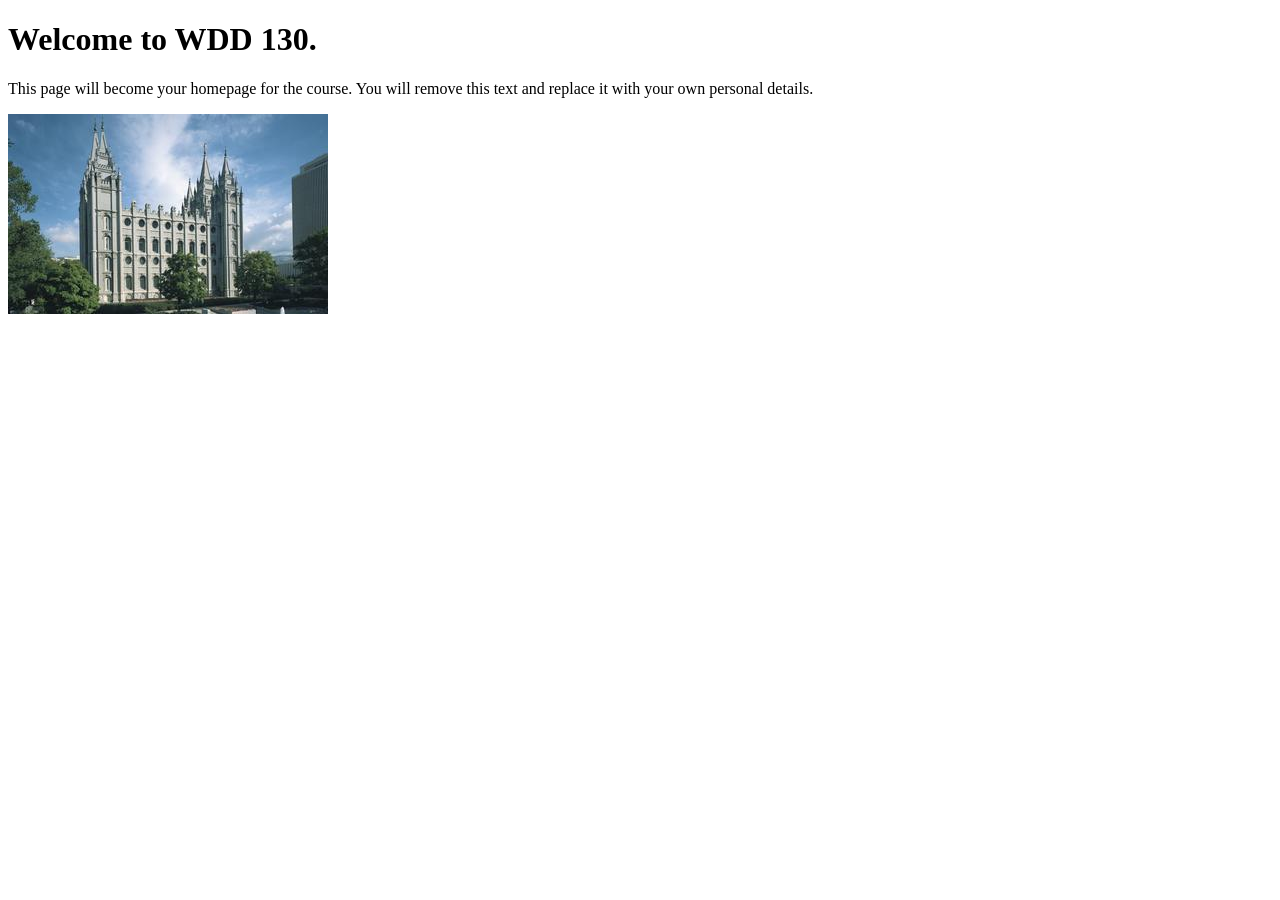
==== index.html @ 05ec2628 "Initial commit" ====
<!DOCTYPE html>
<html lang="en">
<head>
    <meta charset="UTF-8">
    <meta name="viewport" content="width=device-width, initial-scale=1.0">
    <title>WDD 130 | Personal Homepage</title>
</head>
<body>
    <h1>Welcome to WDD 130.</h1>
    <p>This page will become your homepage for the course. You will remove this text and replace it with your own personal details.</p>

    <img src="images/salt-lake-temple.jpg" alt="The Salt Lake Temple.">
</body>
</html>
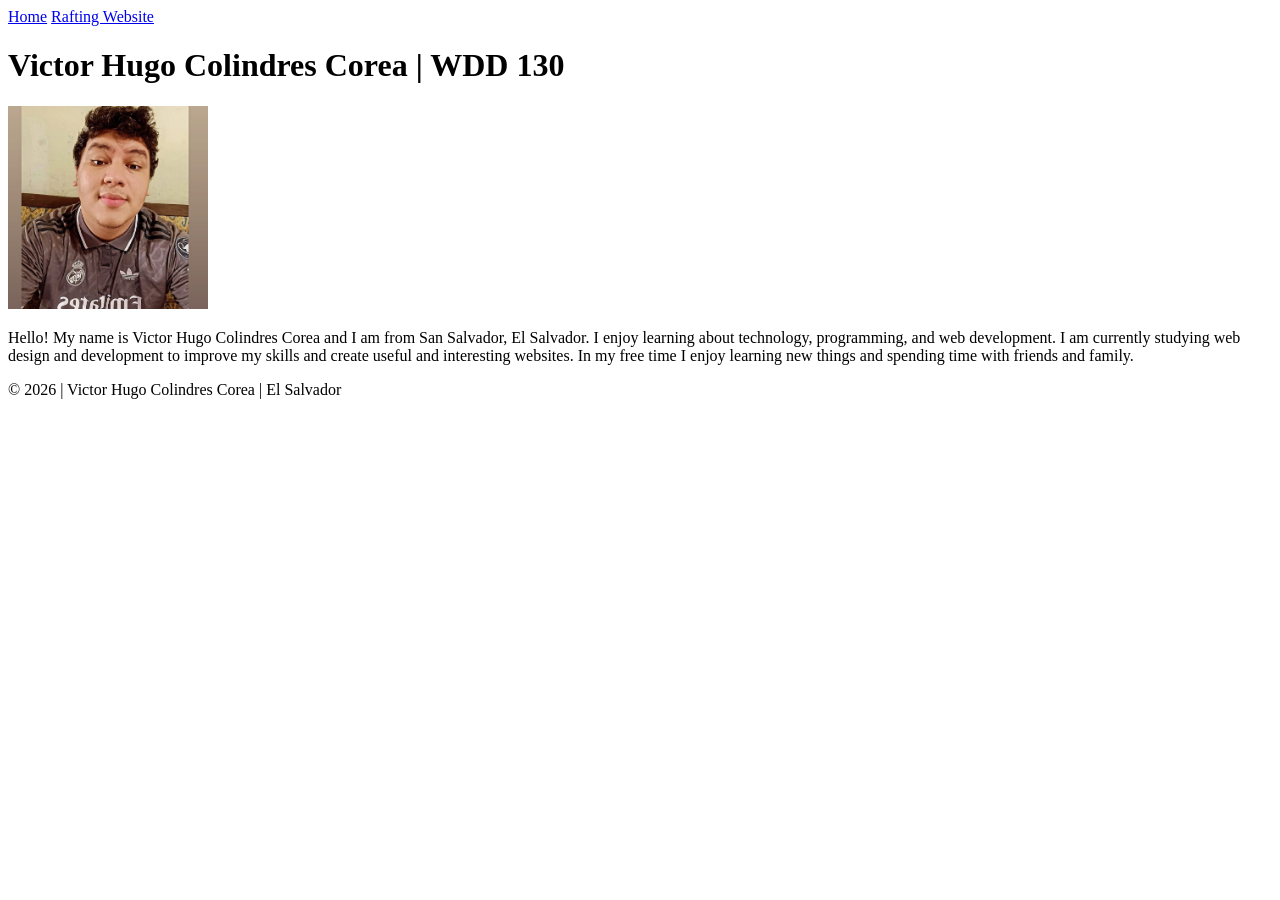
==== commit 2c5718cf: "W01Homepage" ====
--- a/index.html
+++ b/index.html
@@ -1,14 +1,41 @@
 <!DOCTYPE html>
-<html lang="en">
+<html lang="en-US">
+
 <head>
-    <meta charset="UTF-8">
+    <meta charset="utf-8">
     <meta name="viewport" content="width=device-width, initial-scale=1.0">
-    <title>WDD 130 | Personal Homepage</title>
+    <title>Victor Hugo Colindres Corea | WDD 130</title>
 </head>
+
 <body>
-    <h1>Welcome to WDD 130.</h1>
-    <p>This page will become your homepage for the course. You will remove this text and replace it with your own personal details.</p>
 
-    <img src="images/salt-lake-temple.jpg" alt="The Salt Lake Temple.">
+    <header>
+        <nav>
+            <a href="#">Home</a>
+            <a href="wwr/">Rafting Website</a>
+        </nav>
+    </header>
+
+    <main>
+
+        <h1>Victor Hugo Colindres Corea | WDD 130</h1>
+
+        <img src="images/coli1.jpg" alt="Victor Hugo Colindres Corea" width="200">
+
+        <p>
+            Hello! My name is Victor Hugo Colindres Corea and I am from San Salvador, El Salvador.
+            I enjoy learning about technology, programming, and web development. I am currently
+            studying web design and development to improve my skills and create useful and
+            interesting websites. In my free time I enjoy learning new things and spending
+            time with friends and family.
+        </p>
+
+    </main>
+    <footer>
+        <p>&copy; 2026 | Victor Hugo Colindres Corea | El Salvador</p>
+    </footer>
+
+
 </body>
+
 </html>
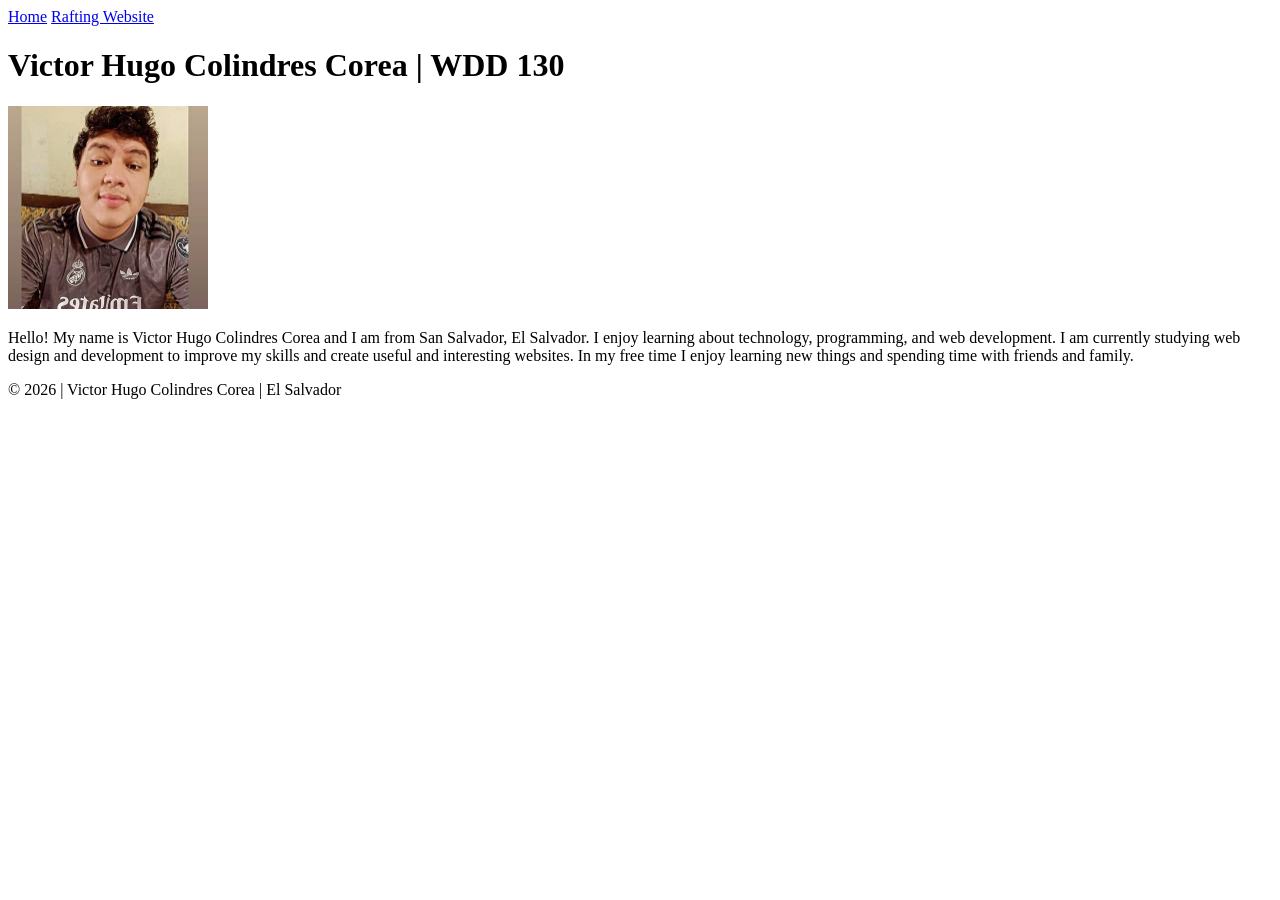
==== commit ec2fe241: "Profile fix" ====
--- a/index.html
+++ b/index.html
@@ -20,7 +20,7 @@
 
         <h1>Victor Hugo Colindres Corea | WDD 130</h1>
 
-        <img src="images/coli1.jpg" alt="Victor Hugo Colindres Corea" width="200">
+        <img src="images/profile.jpg" alt="Victor Hugo Colindres Corea" width="200">
 
         <p>
             Hello! My name is Victor Hugo Colindres Corea and I am from San Salvador, El Salvador.
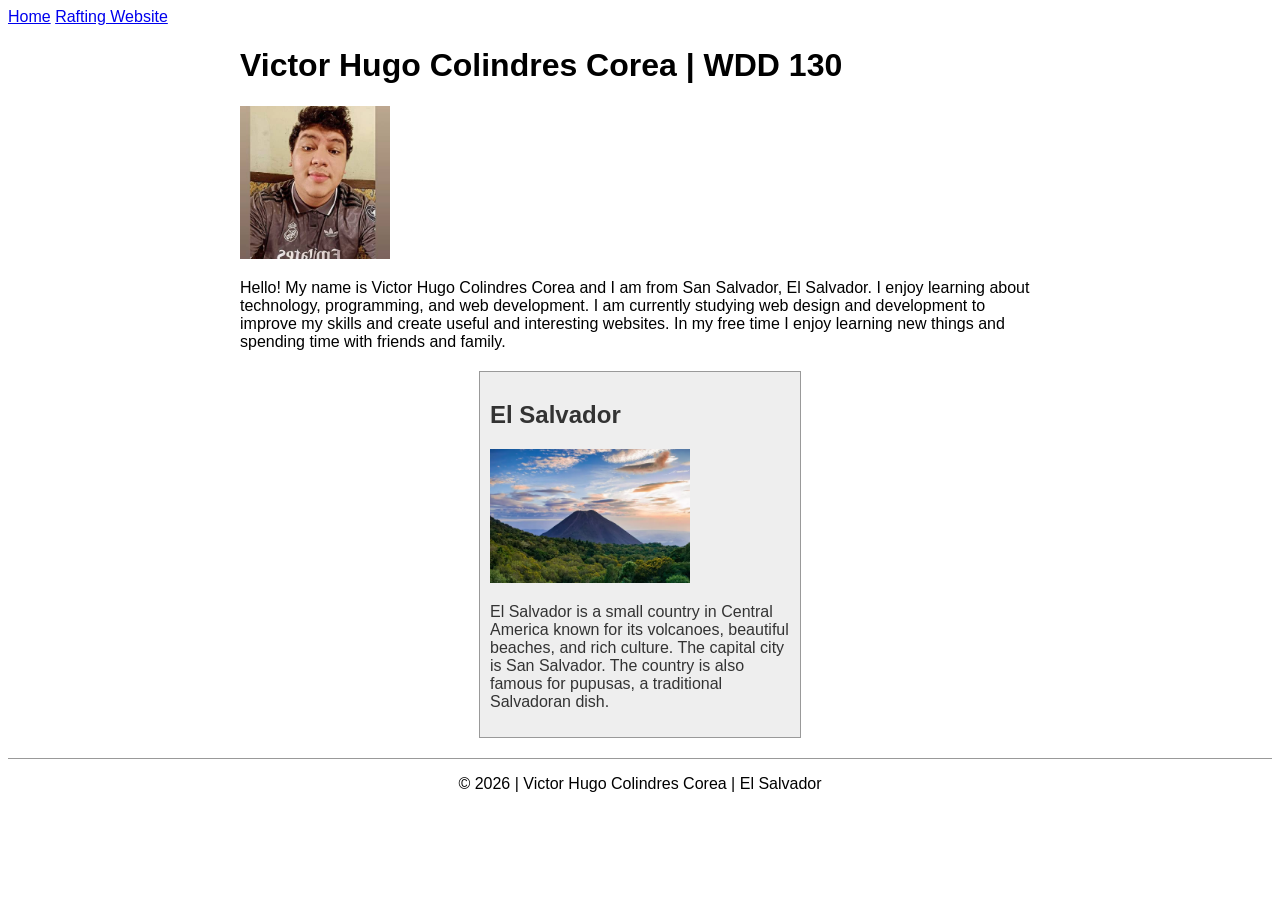
==== commit e670960c: "w2assignment" ====
--- a/index.html
+++ b/index.html
@@ -5,6 +5,12 @@
     <meta charset="utf-8">
     <meta name="viewport" content="width=device-width, initial-scale=1.0">
     <title>Victor Hugo Colindres Corea | WDD 130</title>
+
+    <meta name="description"
+      content="Victor Hugo Colindres Corea WDD130 home page about web development and learning programming">
+    <meta name="author" content="Victor Hugo Colindres Corea">
+
+    <link rel="stylesheet" href="styles/styles.css">
 </head>
 
 <body>
@@ -20,7 +26,7 @@
 
         <h1>Victor Hugo Colindres Corea | WDD 130</h1>
 
-        <img src="images/profile.jpg" alt="Victor Hugo Colindres Corea" width="200">
+        <img src="images/profile.jpg" alt="Victor Hugo Colindres Corea">
 
         <p>
             Hello! My name is Victor Hugo Colindres Corea and I am from San Salvador, El Salvador.
@@ -31,11 +37,21 @@
         </p>
 
     </main>
+
+    <aside>
+        <h2>El Salvador</h2>
+        <img src="images/el-salvador.jpg" alt="Landscape of El Salvador">
+        <p>
+            El Salvador is a small country in Central America known for its volcanoes,
+            beautiful beaches, and rich culture. The capital city is San Salvador.
+            The country is also famous for pupusas, a traditional Salvadoran dish.
+        </p>
+    </aside>
+
     <footer>
         <p>&copy; 2026 | Victor Hugo Colindres Corea | El Salvador</p>
     </footer>
 
-
 </body>
 
 </html>
--- a/styles/styles.css
+++ b/styles/styles.css
@@ -0,0 +1,43 @@
+body {
+    font-family: Arial, Helvetica, sans-serif;
+}
+
+/* Main content */
+main {
+    max-width: 800px;
+    margin: 0 auto;
+}
+
+/* Profile image inside main */
+main img {
+    width: 150px;
+    height: auto;
+}
+
+/* Paragraph settings */
+p {
+    padding: 0;
+}
+
+/* Aside section */
+aside {
+    width: 300px;
+    margin: 20px auto;
+    border: 1px solid #999;
+    padding: 10px;
+    background-color: #eeeeee;
+    color: #333;
+}
+
+/* Image inside aside */
+aside img {
+    width: 200px;
+    height: auto;
+}
+
+/* Footer styling */
+footer {
+    margin-top: 20px;
+    border-top: 1px solid #999;
+    text-align: center;
+}
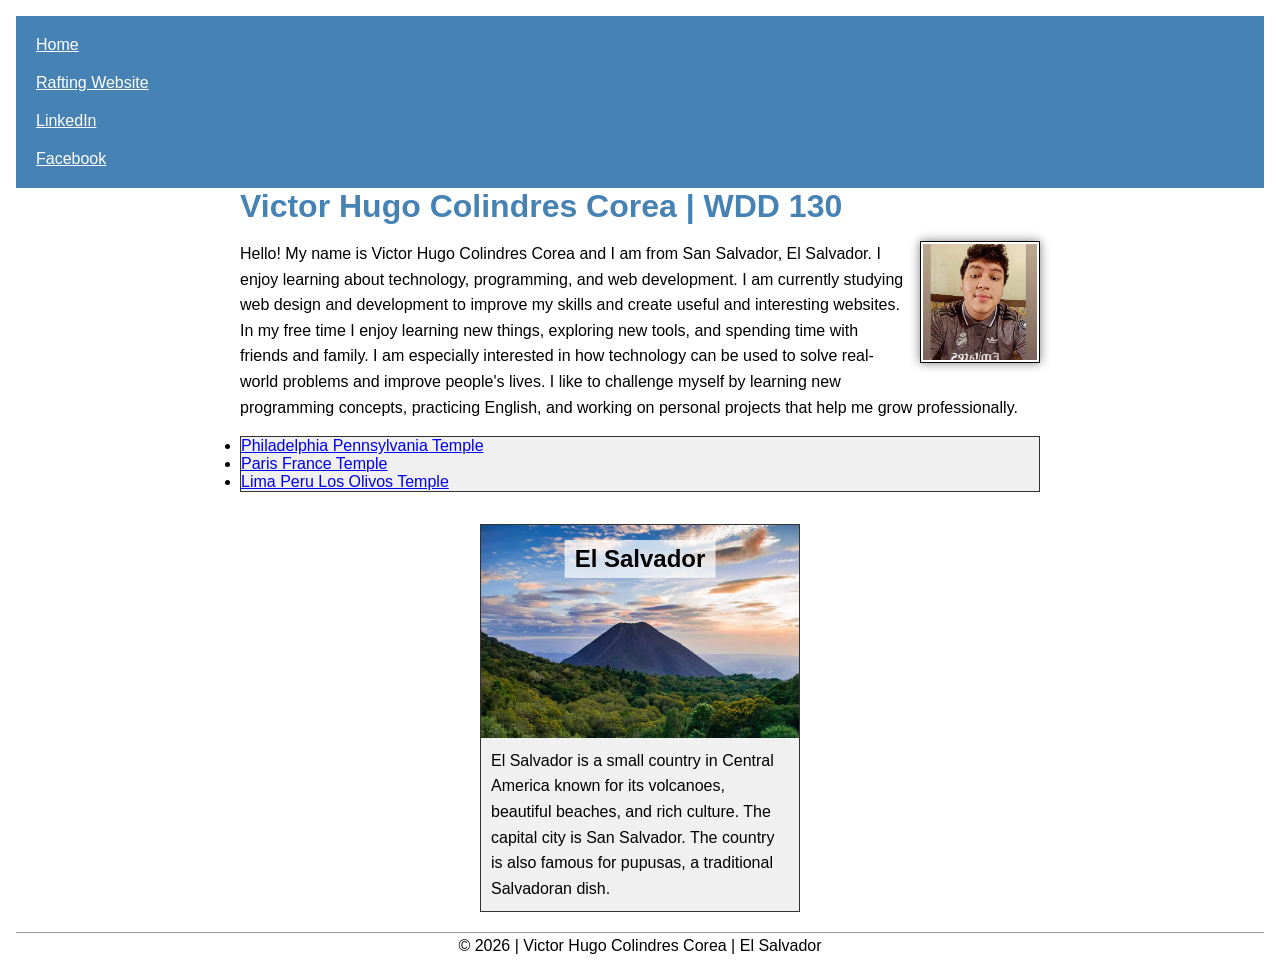
==== commit 6f35dee7: "Index update week3" ====
--- a/index.html
+++ b/index.html
@@ -19,6 +19,8 @@
         <nav>
             <a href="#">Home</a>
             <a href="wwr/">Rafting Website</a>
+            <a href="https://linkedin.com" target="_blank">LinkedIn</a>
+            <a href="https://facebook.com" target="_blank">Facebook</a>
         </nav>
     </header>
 
@@ -32,13 +34,28 @@
             Hello! My name is Victor Hugo Colindres Corea and I am from San Salvador, El Salvador.
             I enjoy learning about technology, programming, and web development. I am currently
             studying web design and development to improve my skills and create useful and
-            interesting websites. In my free time I enjoy learning new things and spending
-            time with friends and family.
+            interesting websites. In my free time I enjoy learning new things, exploring new tools,
+            and spending time with friends and family.
+
+            I am especially interested in how technology can be used to solve real-world problems
+            and improve people's lives. I like to challenge myself by learning new programming
+            concepts, practicing English, and working on personal projects that help me grow
+            professionally.
         </p>
+
+        <ul class="box">
+            <li><a href="https://www.churchofjesuschrist.org/temples/details/philadelphia-pennsylvania-temple"
+                  target="_blank">Philadelphia Pennsylvania Temple</a></li>
+            <li><a href="https://www.churchofjesuschrist.org/temples/details/paris-france-temple"
+                  target="_blank">Paris France Temple</a></li>
+            <li><a href="https://www.churchofjesuschrist.org/temples/details/lima-peru-los-olivos-temple"
+                  target="_blank">Lima Peru Los Olivos Temple</a></li>
+        </ul>
 
     </main>
 
-    <aside>
+    <!-- 🔥 ASIDE CENTRADO -->
+    <aside class="box">
         <h2>El Salvador</h2>
         <img src="images/el-salvador.jpg" alt="Landscape of El Salvador">
         <p>
--- a/styles/styles.css
+++ b/styles/styles.css
@@ -1,43 +1,106 @@
+/* RESET */
+* {
+    margin: 0;
+    padding: 0;
+    box-sizing: border-box;
+}
+
+/* BODY */
 body {
     font-family: Arial, Helvetica, sans-serif;
+    padding: 1rem;
 }
 
-/* Main content */
+/* NAV */
+nav {
+    background-color: steelblue;
+    padding: 10px;
+}
+
+nav a {
+    color: white;
+    padding: 10px;
+    display: block;
+}
+
+/* MAIN */
 main {
     max-width: 800px;
     margin: 0 auto;
 }
 
-/* Profile image inside main */
-main img {
-    width: 150px;
-    height: auto;
+/* H1 */
+h1 {
+    color: steelblue;
+    margin-bottom: 1rem;
 }
 
-/* Paragraph settings */
+/* IMAGEN PERFIL */
+main img {
+    float: right;
+    width: 120px;
+    margin: 0 0 1rem 1rem;
+    border: 1px solid #000;
+    padding: 2px;
+    box-shadow: 0 0 10px gray;
+}
+
+/* CLEAR */
+main::after {
+    content: "";
+    display: block;
+    clear: both;
+}
+
+/* TEXTO */
 p {
+    line-height: 1.6;
+}
+
+/* 🔥 ASIDE CENTRADO CORRECTAMENTE */
+aside {
+    width: 320px;
+    margin: 20px auto;
+    /* 🔥 centra TODO */
+    border: 1px solid #999;
+    background-color: #eeeeee;
+    position: relative;
     padding: 0;
 }
 
-/* Aside section */
-aside {
-    width: 300px;
-    margin: 20px auto;
-    border: 1px solid #999;
-    padding: 10px;
-    background-color: #eeeeee;
-    color: #333;
+/* IMAGEN */
+aside img {
+    width: 100%;
+    display: block;
 }
 
-/* Image inside aside */
-aside img {
-    width: 200px;
-    height: auto;
+/* 🔥 OVERLAY CORRECTO (centrado visualmente) */
+aside h2 {
+    position: absolute;
+    top: 15px;
+    left: 50%;
+    /* 🔥 centro horizontal */
+    transform: translateX(-50%);
+    /* 🔥 centra perfecto */
+    background-color: rgba(255, 255, 255, 0.7);
+    padding: 5px 10px;
 }
 
-/* Footer styling */
+/* TEXTO */
+aside p {
+    padding: 10px;
+}
+
+/* FOOTER */
 footer {
+    text-align: center;
     margin-top: 20px;
     border-top: 1px solid #999;
-    text-align: center;
+}
+
+/* BOX */
+.box {
+    margin: 1rem auto;
+    border: 1px solid #333;
+    background-color: #f0f0f0;
 }
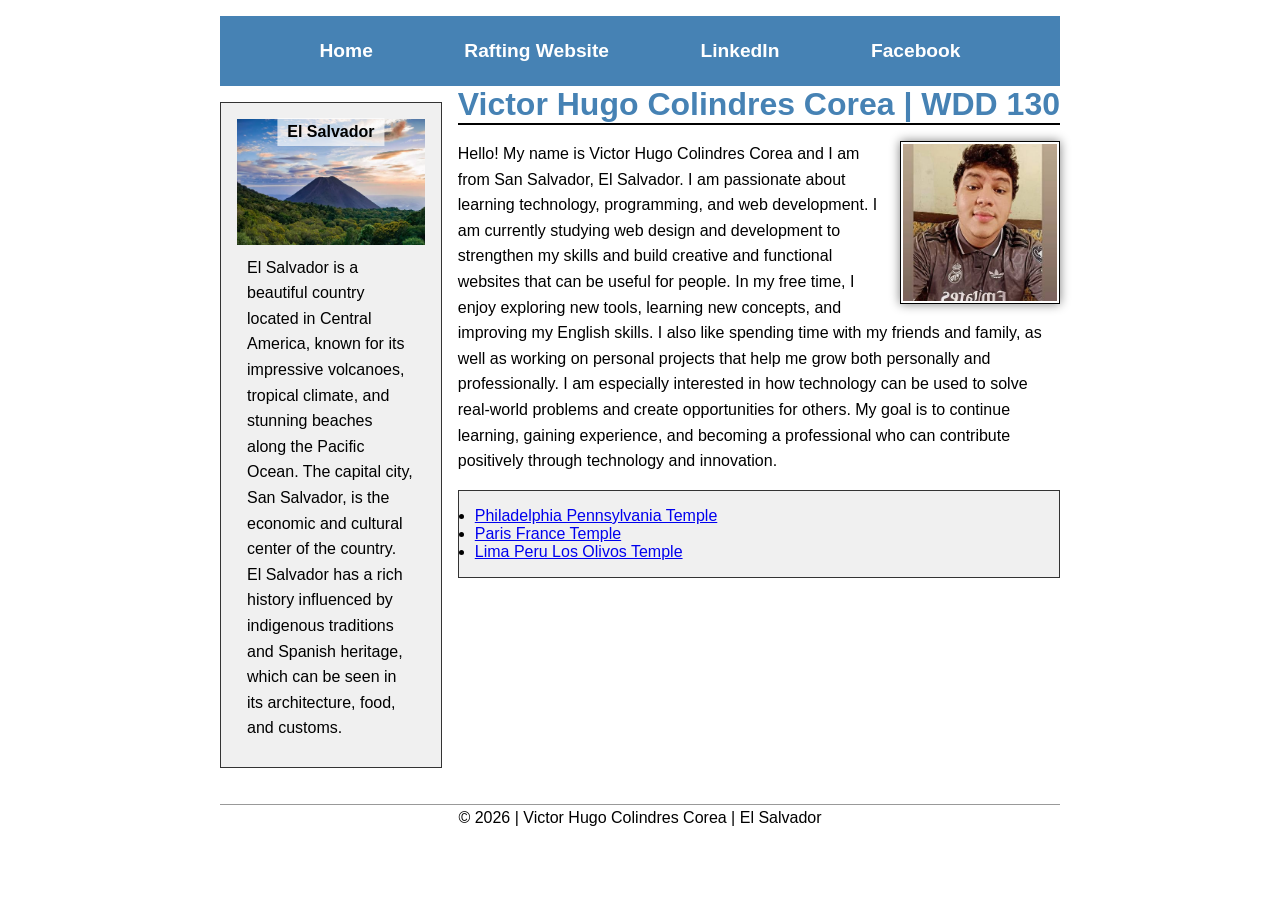
==== commit 8254d851: "W04 Code-along Activity" ====
--- a/index.html
+++ b/index.html
@@ -24,46 +24,62 @@
         </nav>
     </header>
 
-    <main>
+    <!-- 🔥 GRID ENVOLVIENDO TODO -->
+    <div class="grid">
 
-        <h1>Victor Hugo Colindres Corea | WDD 130</h1>
+        <!-- 🔥 ASIDE (IZQUIERDA) -->
+        <aside class="box">
+            <h2>El Salvador</h2>
+            <img src="images/el-salvador.jpg" alt="Landscape of El Salvador">
+            <p>
+                El Salvador is a beautiful country located in Central America, known for its
+                impressive volcanoes, tropical climate, and stunning beaches along the Pacific
+                Ocean.
+                The capital city, San Salvador, is the economic and cultural center of the country.
+                El Salvador has a rich history influenced by indigenous traditions and Spanish
+                heritage, which can be seen in its architecture, food, and customs.
 
-        <img src="images/profile.jpg" alt="Victor Hugo Colindres Corea">
+            </p>
+        </aside>
 
-        <p>
-            Hello! My name is Victor Hugo Colindres Corea and I am from San Salvador, El Salvador.
-            I enjoy learning about technology, programming, and web development. I am currently
-            studying web design and development to improve my skills and create useful and
-            interesting websites. In my free time I enjoy learning new things, exploring new tools,
-            and spending time with friends and family.
+        <!-- 🔥 MAIN (DERECHA) -->
+        <main>
 
-            I am especially interested in how technology can be used to solve real-world problems
-            and improve people's lives. I like to challenge myself by learning new programming
-            concepts, practicing English, and working on personal projects that help me grow
-            professionally.
-        </p>
+            <h1>Victor Hugo Colindres Corea | WDD 130</h1>
 
-        <ul class="box">
-            <li><a href="https://www.churchofjesuschrist.org/temples/details/philadelphia-pennsylvania-temple"
-                  target="_blank">Philadelphia Pennsylvania Temple</a></li>
-            <li><a href="https://www.churchofjesuschrist.org/temples/details/paris-france-temple"
-                  target="_blank">Paris France Temple</a></li>
-            <li><a href="https://www.churchofjesuschrist.org/temples/details/lima-peru-los-olivos-temple"
-                  target="_blank">Lima Peru Los Olivos Temple</a></li>
-        </ul>
+            <img src="images/profile.jpg" alt="Victor Hugo Colindres Corea">
 
-    </main>
+            <p>
+                Hello! My name is Victor Hugo Colindres Corea and I am from San Salvador, El
+                Salvador.
+                I am passionate about learning technology, programming, and web development. I am
+                currently studying web design and development to strengthen my skills and build
+                creative and functional websites that can be useful for people.
 
-    <!-- 🔥 ASIDE CENTRADO -->
-    <aside class="box">
-        <h2>El Salvador</h2>
-        <img src="images/el-salvador.jpg" alt="Landscape of El Salvador">
-        <p>
-            El Salvador is a small country in Central America known for its volcanoes,
-            beautiful beaches, and rich culture. The capital city is San Salvador.
-            The country is also famous for pupusas, a traditional Salvadoran dish.
-        </p>
-    </aside>
+                In my free time, I enjoy exploring new tools, learning new concepts, and improving
+                my
+                English skills. I also like spending time with my friends and family, as well as
+                working on personal projects that help me grow both personally and professionally.
+
+                I am especially interested in how technology can be used to solve real-world
+                problems
+                and create opportunities for others. My goal is to continue learning, gaining
+                experience, and becoming a professional who can contribute positively through
+                technology and innovation.
+            </p>
+
+            <ul class="box">
+                <li><a href="https://www.churchofjesuschrist.org/temples/details/philadelphia-pennsylvania-temple"
+                      target="_blank">Philadelphia Pennsylvania Temple</a></li>
+                <li><a href="https://www.churchofjesuschrist.org/temples/details/paris-france-temple"
+                      target="_blank">Paris France Temple</a></li>
+                <li><a href="https://www.churchofjesuschrist.org/temples/details/lima-peru-los-olivos-temple"
+                      target="_blank">Lima Peru Los Olivos Temple</a></li>
+            </ul>
+
+        </main>
+
+    </div>
 
     <footer>
         <p>&copy; 2026 | Victor Hugo Colindres Corea | El Salvador</p>
--- a/styles/styles.css
+++ b/styles/styles.css
@@ -11,34 +11,95 @@
     padding: 1rem;
 }
 
-/* NAV */
+/* 🔥 HEADER, GRID Y FOOTER CENTRADOS */
+header,
+.grid,
+footer {
+    max-width: 840px;
+    margin: 0 auto;
+}
+
+/* NAV (FLEX) */
 nav {
     background-color: steelblue;
+    padding: 1rem;
+    display: flex;
+    justify-content: space-evenly;
+    align-items: center;
+}
+
+/* LINKS */
+nav a {
+    display: block;
+    padding: 0.5rem;
+    text-decoration: none;
+    font-size: 1.2rem;
+    font-weight: 700;
+    color: #fff;
+}
+
+/* 🔥 H1 */
+h1 {
+    color: steelblue;
+    margin-bottom: 1rem;
+    border-bottom: 2px solid #000;
+    white-space: nowrap;
+}
+
+/* 🔥 GRID CONTENEDOR */
+.grid {
+    display: grid;
+    grid-template-columns: auto 1fr;
+    gap: 1rem;
+    align-items: start;
+    /* 🔥 evita que se baje */
+}
+
+/* 🔥 ASIDE */
+aside {
+    width: 20rem;
+    border: 1px solid #999;
+    background-color: #eeeeee;
+    position: relative;
+    grid-column: 1/2;
+    margin: 0;
+    /* 🔥 evita desalineación */
+}
+
+/* IMAGEN */
+aside img {
+    width: 100%;
+    display: block;
+}
+
+/* 🔥 TEXTO SOBRE IMAGEN */
+aside h2 {
+    position: absolute;
+    top: 15px;
+    left: 50%;
+    transform: translateX(-50%);
+    background-color: rgba(255, 255, 255, 0.7);
+    padding: 5px 10px;
+    white-space: nowrap;
+    font-size: 1rem;
+}
+
+/* TEXTO */
+aside p {
     padding: 10px;
 }
 
-nav a {
-    color: white;
-    padding: 10px;
-    display: block;
+/* 🔥 MAIN */
+main {
+    grid-column: 2/3;
+    margin: 0;
 }
 
-/* MAIN */
-main {
-    max-width: 800px;
-    margin: 0 auto;
-}
-
-/* H1 */
-h1 {
-    color: steelblue;
-    margin-bottom: 1rem;
-}
-
-/* IMAGEN PERFIL */
+/* 🔥 IMAGEN PERFIL (MÁS GRANDE) */
 main img {
     float: right;
-    width: 120px;
+    width: 160px;
+    /* 🔥 aumentado */
     margin: 0 0 1rem 1rem;
     border: 1px solid #000;
     padding: 2px;
@@ -57,40 +118,6 @@
     line-height: 1.6;
 }
 
-/* 🔥 ASIDE CENTRADO CORRECTAMENTE */
-aside {
-    width: 320px;
-    margin: 20px auto;
-    /* 🔥 centra TODO */
-    border: 1px solid #999;
-    background-color: #eeeeee;
-    position: relative;
-    padding: 0;
-}
-
-/* IMAGEN */
-aside img {
-    width: 100%;
-    display: block;
-}
-
-/* 🔥 OVERLAY CORRECTO (centrado visualmente) */
-aside h2 {
-    position: absolute;
-    top: 15px;
-    left: 50%;
-    /* 🔥 centro horizontal */
-    transform: translateX(-50%);
-    /* 🔥 centra perfecto */
-    background-color: rgba(255, 255, 255, 0.7);
-    padding: 5px 10px;
-}
-
-/* TEXTO */
-aside p {
-    padding: 10px;
-}
-
 /* FOOTER */
 footer {
     text-align: center;
@@ -98,9 +125,19 @@
     border-top: 1px solid #999;
 }
 
-/* BOX */
+/* 🔥 BOX (MEJORADO) */
 .box {
-    margin: 1rem auto;
+    margin: 1rem 0;
+    padding: 1rem;
+    width: 100%;
     border: 1px solid #333;
     background-color: #f0f0f0;
+    overflow: hidden;
+    /* 🔥 evita que se salgan */
+}
+
+/* 🔥 LINKS DENTRO DEL BOX */
+.box a {
+    display: block;
+    word-break: break-word;
 }
